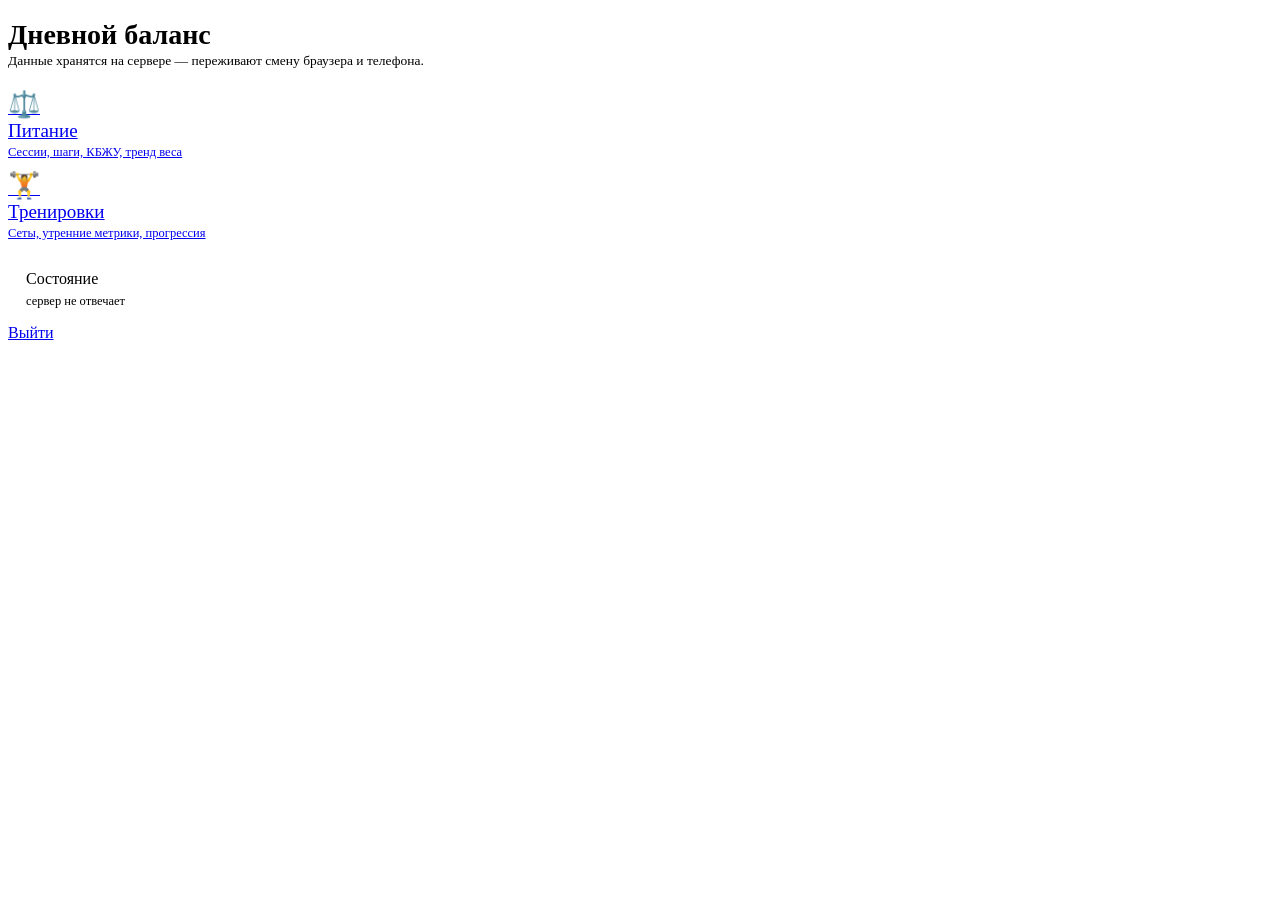
==== server/static/index.html @ c3c97755 "Сервер для трекеров: данные переезжают из браузера на VPS Оба приложения хранили всё в localStorage " ====
<!doctype html>
<html lang="ru">
<head>
<meta charset="utf-8">
<meta name="viewport" content="width=device-width,initial-scale=1,viewport-fit=cover">
<title>Дневной баланс</title>
<meta name="robots" content="noindex,nofollow">
<meta name="theme-color" content="#1C1A17">
<link rel="manifest" href="/manifest.webmanifest">
<link rel="apple-touch-icon" href="/static/icon.svg">
<link rel="stylesheet" href="/static/css/fonts.css">
<link rel="stylesheet" href="/static/css/base.css">
</head>
<body>
<main class="shell">
  <h1 class="disp" style="font-size:28px;margin-bottom:2px">Дневной баланс</h1>
  <p style="margin:0 0 20px;color:var(--muted);font-size:13.5px">
    Данные хранятся на сервере — переживают смену браузера и телефона.
  </p>
  <div style="display:flex;flex-direction:column;gap:10px">
    <a class="tile" href="/app/nutrition">
      <span style="font-size:26px" aria-hidden="true">⚖️</span>
      <span>
        <span class="disp" style="font-size:19px;display:block">Питание</span>
        <span style="font-size:12.5px;color:var(--muted)">Сессии, шаги, КБЖУ, тренд веса</span>
      </span>
    </a>
    <a class="tile" href="/app/tracker">
      <span style="font-size:26px" aria-hidden="true">🏋️</span>
      <span>
        <span class="disp" style="font-size:19px;display:block">Тренировки</span>
        <span style="font-size:12.5px;color:var(--muted)">Сеты, утренние метрики, прогрессия</span>
      </span>
    </a>
  </div>
  <div class="card" style="margin-top:14px;padding:15px 18px">
    <div class="eyebrow" style="margin-bottom:6px">Состояние</div>
    <div class="num" id="st" style="font-size:12.5px;color:var(--muted)">проверяю…</div>
  </div>
</main>
<footer class="foot">
  <a href="#" id="out">Выйти</a>
</footer>
<script>
fetch("/api/health",{credentials:"same-origin"}).then(function(r){return r.json()}).then(function(j){
  var d=j.docs||{}, out=[];
  [["nutrition","питание"],["tracker","тренировки"]].forEach(function(p){
    var x=d[p[0]];
    out.push(x ? p[1]+": версия "+x.rev+", "+x.updated_at.replace("T"," ").replace("+00:00"," UTC")
               : p[1]+": пока пусто");
  });
  document.getElementById("st").innerHTML=out.join("<br>");
}).catch(function(){document.getElementById("st").textContent="сервер не отвечает"});
document.getElementById("out").addEventListener("click",function(e){
  e.preventDefault();
  fetch("/api/logout",{method:"POST",credentials:"same-origin"}).then(function(){location.href="/login"});
});
if("serviceWorker" in navigator) navigator.serviceWorker.register("/sw.js").catch(function(){});
</script>
</body>
</html>
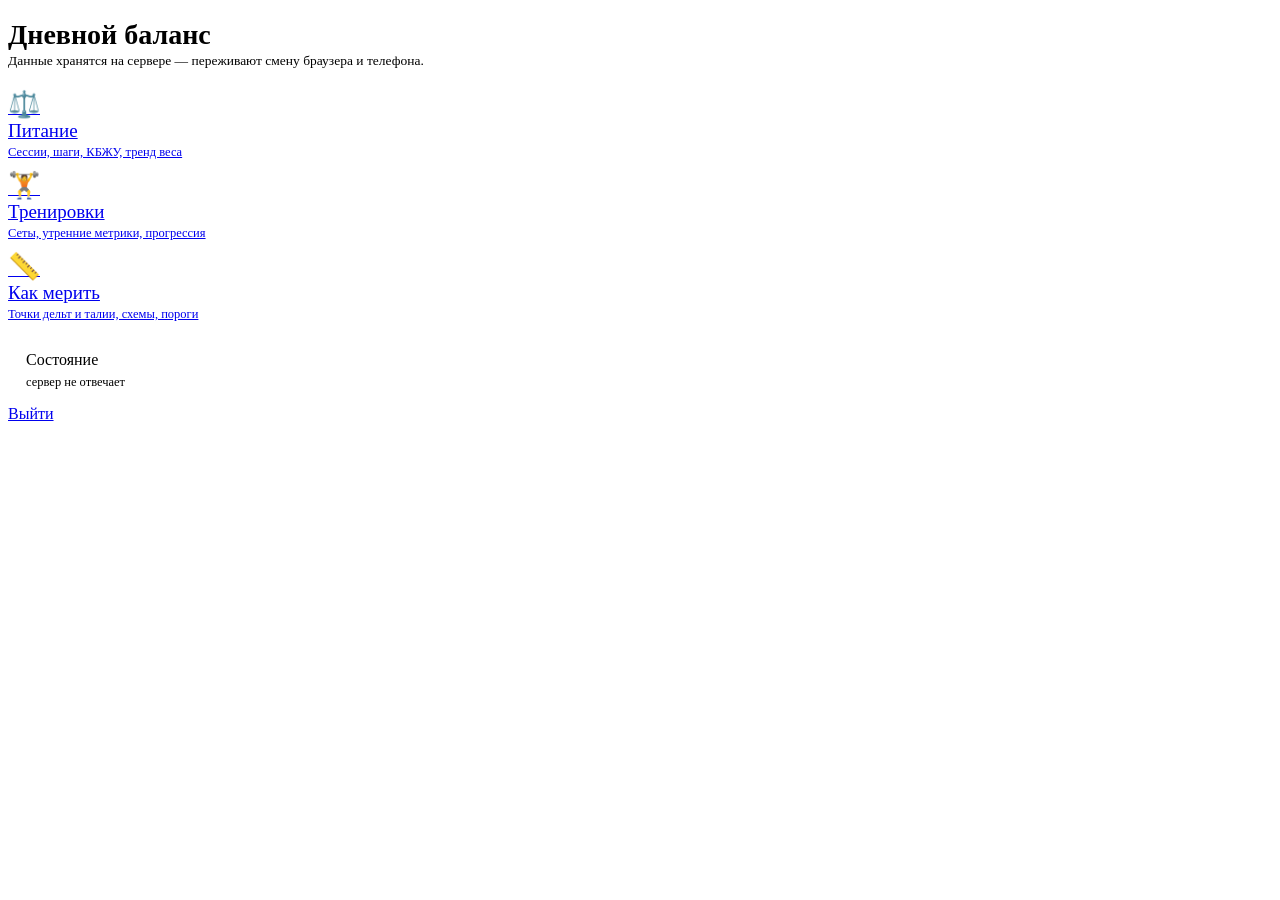
==== commit bf74e52c: "Инструкция по замерам доступна прямо из приложения Протокол обхватов жил отдельной ссылкой, хотя нуж" ====
--- a/server/static/index.html
+++ b/server/static/index.html
@@ -32,6 +32,13 @@
         <span style="font-size:12.5px;color:var(--muted)">Сеты, утренние метрики, прогрессия</span>
       </span>
     </a>
+    <a class="tile" href="/app/guide">
+      <span style="font-size:26px" aria-hidden="true">📏</span>
+      <span>
+        <span class="disp" style="font-size:19px;display:block">Как мерить</span>
+        <span style="font-size:12.5px;color:var(--muted)">Точки дельт и талии, схемы, пороги</span>
+      </span>
+    </a>
   </div>
   <div class="card" style="margin-top:14px;padding:15px 18px">
     <div class="eyebrow" style="margin-bottom:6px">Состояние</div>
